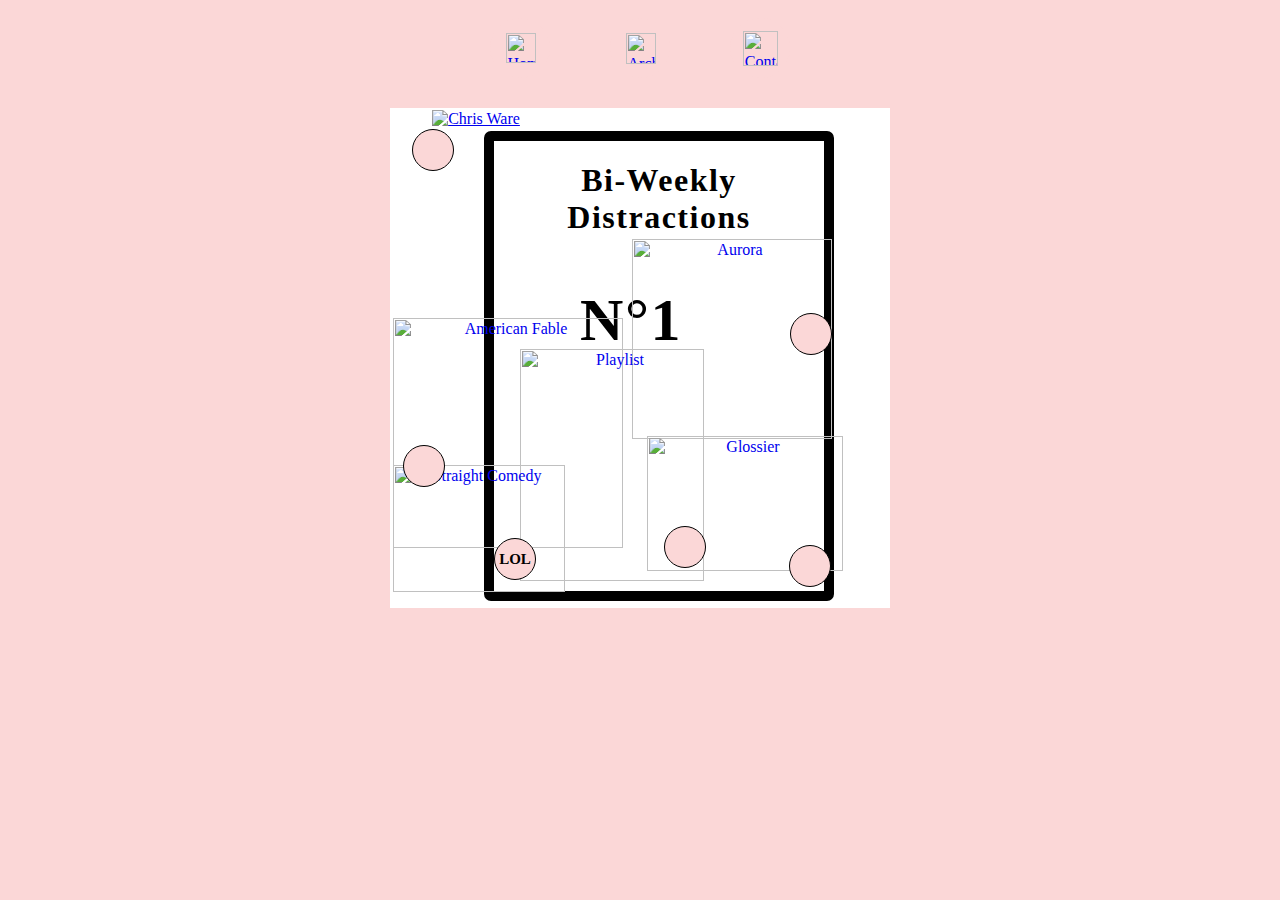
==== index.html @ 774d4a27 "Added files via upload" ====
<html>
<head>
	<title>Distractions</title>
	<link rel="stylesheet" href="https://maxcdn.bootstrapcdn.com/bootstrap/3.3.6/css/bootstrap.min.css" integrity="sha384-1q8mTJOASx8j1Au+a5WDVnPi2lkFfwwEAa8hDDdjZlpLegxhjVME1fgjWPGmkzs7" crossorigin="anonymous">
	<link rel="stylesheet" type="text/css" href="style.css">
</head>
<body>
	<div class="container-fluid" id="topnav" style="position:relative;">
			<div class="topbar_middle">
				<div class="topbar_icons">
					<a href="#">
						<img class="home_icon" src="./pics_1/home_large_icon_T.png" alt="Home">
					</a>
				</div>
				<div class="topbar_icons">
					<a href="Archives.html">
						<img class="archives_icon" src="./pics_1/256-256-2744aa493427300de94d0be8a8f2edb9-clock.png" alt="Archives">
					</a>
				</div>
				<div class="topbar_icons">
					<a href="contact.html">
						<img class="contact_icon" src="./pics_1/iconmonstr-email-icon.png" alt="Contact">
					</a>
				</div>
		</div>
	</div>
	<div class="">
	</div>
	<div class="wrapper">
		<div class= "Background_square">
			<h1>Bi-Weekly Distractions</h1>
			<h2>N&deg1</h2>
		</div>
	
		<div class= "chrisware">
			<a href="http://www.nytimes.com/2012/10/21/books/review/building-stories-by-chris-ware.html?_r=1">
						<img class="pieces" src="./pics_1/Chris Ware.png" alt="Chris Ware">
					</a>
		</div>
		<div class= "aurora">
			<a href="https://www.youtube.com/watch?v=d_HlPboLRL8">
						<img class="pieces" src="./pics_1/aurora.png" alt="Aurora" height="200px" width="200px">
					</a>
		</div>
		<div class= "americanfable">
			<a href="http://www.indiewire.com/article/watch-american-fable-ratchets-up-the-tension-in-chilling-new-clip-20160311">
						<img class="pieces" src="./pics_1/American Fable pic.png" alt="American Fable"height="230px" width="230px">
					</a>
		</div>
		<div class= "glossier">
			<a href="https://www.glossier.com/#!/">
						<img class="pieces" src="./pics_1/glossier pic.png" alt="Glossier" height="134.5px" width="196px">
					</a>
		</div>
		<div class= "Italianmusic">
			<a href="http://8tracks.com/athleen-ats/cinema-italiano">
						<img class="pieces" src="./pics_1/italan music.png" alt="Playlist" height="234px" width="240px">
					</a>
		</div>
		<div class= "trump">
			<a href="http://www.newyorker.com/humor/daily-shouts/sample-questions-from-the-trump-university-final-exam?mbid=social_facebook">
						<img class="pieces" src="./pics_1/Trump New yorker.png" alt="Straight Comedy"height="126.67px" width="161px">
					</a>
		</div>

		<div Class="lol">LOL</div>
		<div Class="music_icon"></div>
		<div class="movie_icon"></div>
		<div class= "playlist_icon"></div>
		<div class= "comic_icon"></div>
		<div class= "glossier_icon"></div>
	</div>

</body>
</html>
---- style.css ----
@media (min-width: 0px){
	body{
		background-color: #FBD7D7;
		height: 500px;
	}

.container-fluid{
	top: 0px;
	height: 100px;
	line-height: 25.5px;
	background-color: #FBD7D7;
	display: flex;
	flex-wrap:flex;
}

.topbar_middle{
	overflow: hidden;
	height:70px;
	display: flex;
	flex-wrap:flex;
	color: blue;
	margin-top: 10px;
	margin-right: auto;
	margin-left: auto;
	margin-bottom: 10px;
	position: relative;
	padding-left: 20px;
	padding-right: 20px;
}

.topbar_icons{
	background-color: #FBD7D7;
	margin-right:  30px;
	margin-left: 30px;
	margin-bottom: 10px;
	width: 60px;
	height: 60px;
	flex-wrap: wrap;
	transition:background-color 1s ease-out;
	border-radius: 100px;
	background-position: middle;
	display: inline;
	float: center; 
	position: relative;
}

.topbar_icons img{
	max-width: 200px;
}

.topbar_icons:hover {
	background-color: white;
}

.home_icon{
	position: relative;
	height: 30px;
	width: 30px;
	margin-right: auto;
	margin-left: 15.5px;
    margin-bottom: auto;
    margin-top: 15;
}

.home_icon img {
	position: relative;
}

.archives_icon{
	height: 31.4px;
	width: 30px;
	margin-right: auto;
	margin-left: 15.5px;
    margin-bottom: auto;
    margin-top: 15;
}

.archives_icon img {
	position: relative;
}

.contact_icon{
	height: 35px;
	width: 35px;
	margin-right: auto;
	margin-left: 12.8px;
    margin-bottom: auto;
    margin-top: 13;
}

.contact_icon img {
	position: relative;
}

.body{
	padding-top: 0px;
	background-color: #FBD7D7;
	color: black;
	width: 689px;
}

.wrapper{
	top: 100px;
	height: 500px;
	width: 500px;
	margin: 0 auto;
	text-align: center;
	line-height: normal;
	background-color: white;
	z-index: -100;
	background-repeat: no-repeat;
}

.Background_square{
	width: 330px;
	height: 450px;
	position: absolute;
	border: 10px solid black;
	border-radius: 7px;
	z-index: 0;
	margin-left: 94px;
	margin-top: 23px;


}

.chrisware{
	position: absolute;
	height:422px;
	width:172px;
	margin-left:0px; 
	margin-right: 0px;
	margin-bottom:0px;
	margin-top:2px;

}
.aurora{
	position: absolute;
	height: 10px;
	width: 10px;
	margin-left:242px; 
	margin-right: 0px;
	margin-bottom:0px;
	margin-top:131px;
}

.americanfable{
	position: absolute;
	height:230px;
	width:172px;
	margin-left:3px; 
	margin-right: 0px;
	margin-bottom:0px;
	margin-top:210px;
}

.glossier{
	position: absolute;
	width: 196px;
	height: 134.5px;
	margin-left:257px; 
	margin-right: 0px;
	margin-bottom:0px;
	margin-top:328px;
}

.Italianmusic{
	position: absolute;
	margin-left:130px; 
	margin-right: 0px;
	margin-bottom:0px;
	margin-top:241px;
}

.Italianmusic img {
	height: 232px;
	width: 184px;
}

.trump{
	position: absolute;
	height:126px;
	width:172px;
	margin-left:3px; 
	margin-right: 0px;
	margin-bottom:0px;
	margin-top:357px;
	
}

.trump img{
	width:172px;
}



.lol{
	position: absolute;
	display: block;
	line-height: 40px;
	text-align: center;
	color: black;
	font-family: Calibri;
	font-weight: bold;
	font-size: 15px;
	background-color: #FBD7D7;
	border-radius: 100%;
	height: 40px;
	width: 40px;
	margin-left:104px; 
	margin-right: 0px;
	margin-bottom:0px;
	margin-top:430px;
	border: 1px solid black;
}

.music_icon{
	position: absolute;
	display: block;
	background-image: url("./pics_1/music-note-sound-circle-512.png");
	background-size: 50px 50px;
	background-position: center;
	background-color: #FBD7D7;
	border-radius: 100%;
	height: 40px;
	width: 40px;
	margin-left:400px; 
	margin-right: 0px;
	margin-bottom:0px;
	margin-top:205px;
	border: 1px solid black;
}

.movie_icon{
	position: absolute;
	display: block;
	background-image: url("./pics_1/film-camera-alt-512.png");
	background-size: 27px 27px;
	background-repeat: no-repeat;
	background-position: center;
	background-color: #FBD7D7;
	border-radius: 100%;
	height: 40px;
	width: 40px;
	margin-left:13px; 
	margin-right: 0px;
	margin-bottom:0px;
	margin-top:337px;
	border: 1px solid black;
}

.playlist_icon{
	position: absolute;
	display: block;
	background-image: url("./pics_1/plainicon.com-40678-512px.png");
	background-size: 20px 20px;
	background-repeat: no-repeat;
	background-position: center;
	background-color: #FBD7D7;
	border-radius: 100%;
	height: 40px;
	width: 40px;
	margin-left:274px; 
	margin-right: 0px;
	margin-bottom:0px;
	margin-top:418px;
	border: 1px solid black;
}

.comic_icon{ 
position: absolute;
	display: block;
	background-image: url("./pics_1/cace670d429dda52af54a5e0c7629e77.png");
	background-size: 40px 40px;
	background-position: center;
	background-color: #FBD7D7;
	border-radius: 100%;
	height: 40px;
	width: 40px;
	margin-left:22px; 
	margin-right: 0px;
	margin-bottom:0px;
	margin-top:21px;
	border: 1px solid black;
}

.glossier_icon{
	position: absolute;
	display: block;
	background-image: url("./pics_1/glossier-logo-67a6edb4e7259eb24b4ee47f13ec0316.png");
	background-repeat: no-repeat;
	background-size: 20px 27px;
	background-position: center;
	background-color: #FBD7D7;
	border-radius: 100%;
	height: 40px;
	width: 40px;
	margin-left:399px; 
	margin-right: 0px;
	margin-bottom:0px;
	margin-top:437px;
	border: 1px solid black;
}

.pieces{
	transition: all .2s ease-in-out;
}

.pieces:hover {
	transform: scale(1.1);
}

h1{
	text-align: center;
	letter-spacing: 1.5px;
}

h2{
	text-align: center;
	letter-spacing: 1.5px;
	font-size: 60px;
	margin-bottom: 10px;
	margin-left: -56px;
}
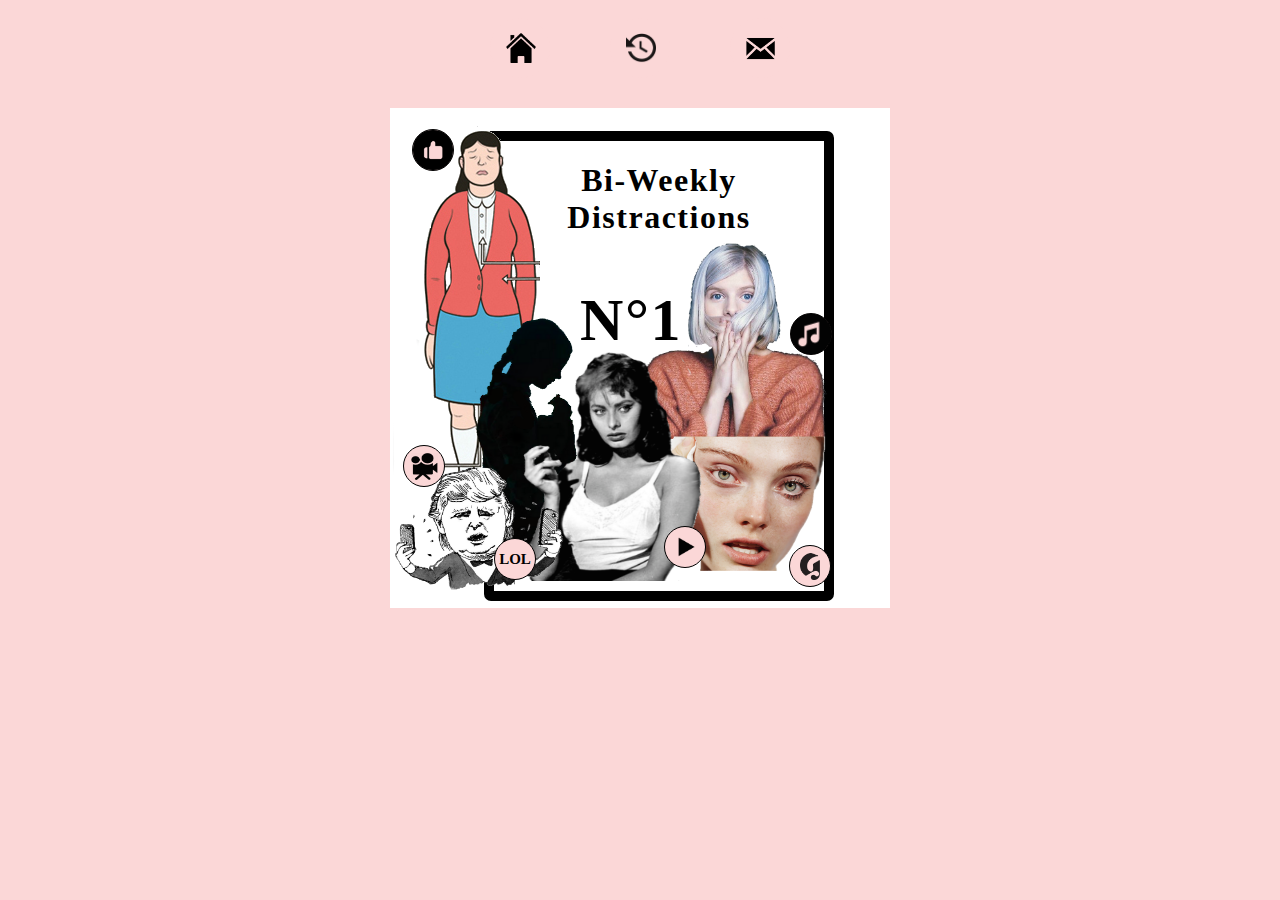
==== commit 90ca0702: "fixed typo2" ====
--- a/index.html
+++ b/index.html
@@ -39,7 +39,7 @@
 		</div>
 		<div class= "aurora">
 			<a href="https://www.youtube.com/watch?v=d_HlPboLRL8">
-						<img class="pieces" src="./pics_1/aurora.png" alt="Aurora" height="200px" width="200px">
+						<img class="pieces" src="./pics_1/Aurora.png" alt="Aurora" height="200px" width="200px">
 					</a>
 		</div>
 		<div class= "americanfable">
@@ -72,4 +72,4 @@
 	</div>
 
 </body>
-</html>+</html>
